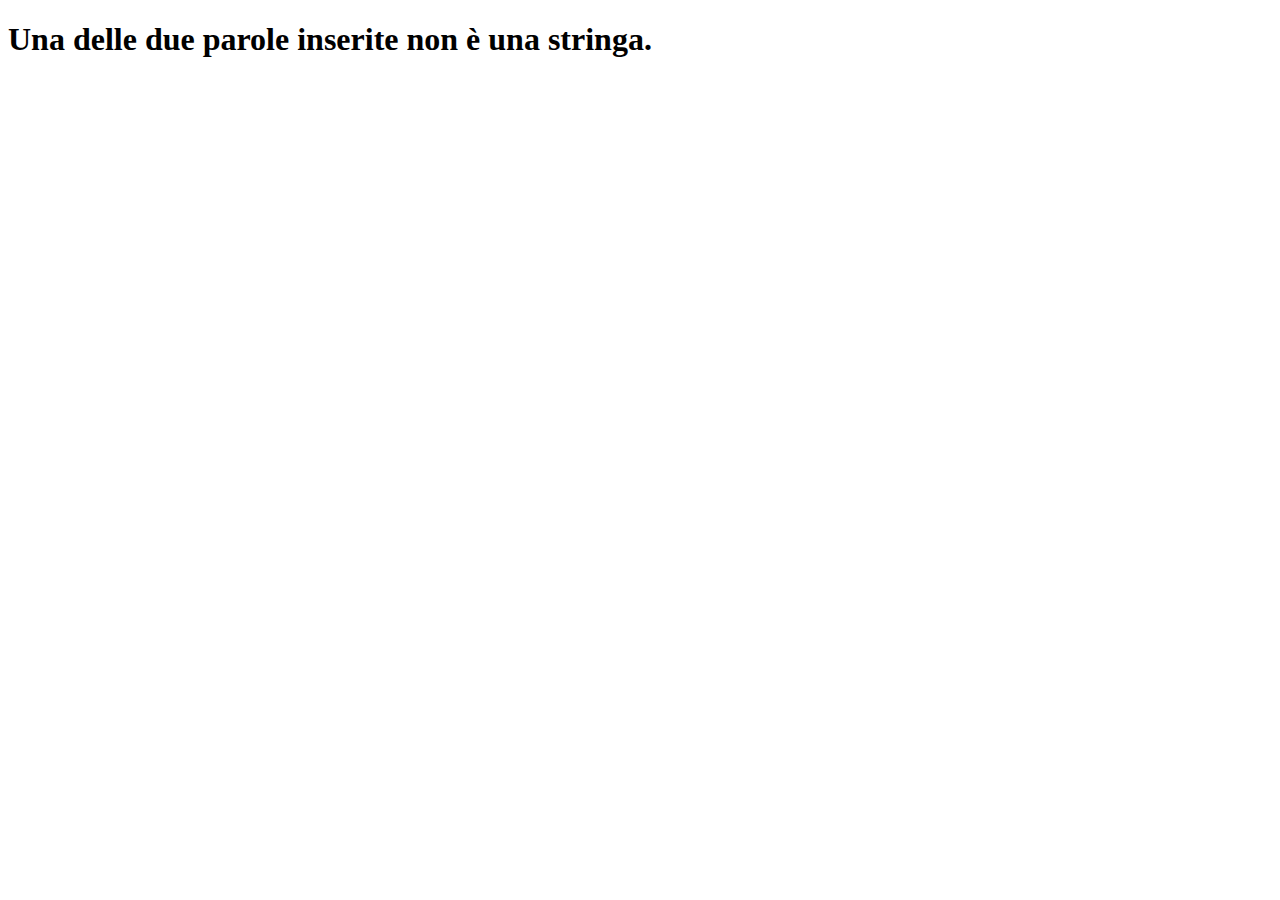
==== ex-2/bonus/index.html @ 73e57c07 "ex-2 bonus: controllo su tipo dati secondo stessa logica di ex-1" ====
<!DOCTYPE html>
<html lang="en" dir="ltr">

<head>
  <meta charset="utf-8">
  <title>ex-2</title>
</head>

<body>

  <h1 id="testo"></h1>

  <script type="text/javascript" src="script.js"></script>
</body>

</html>
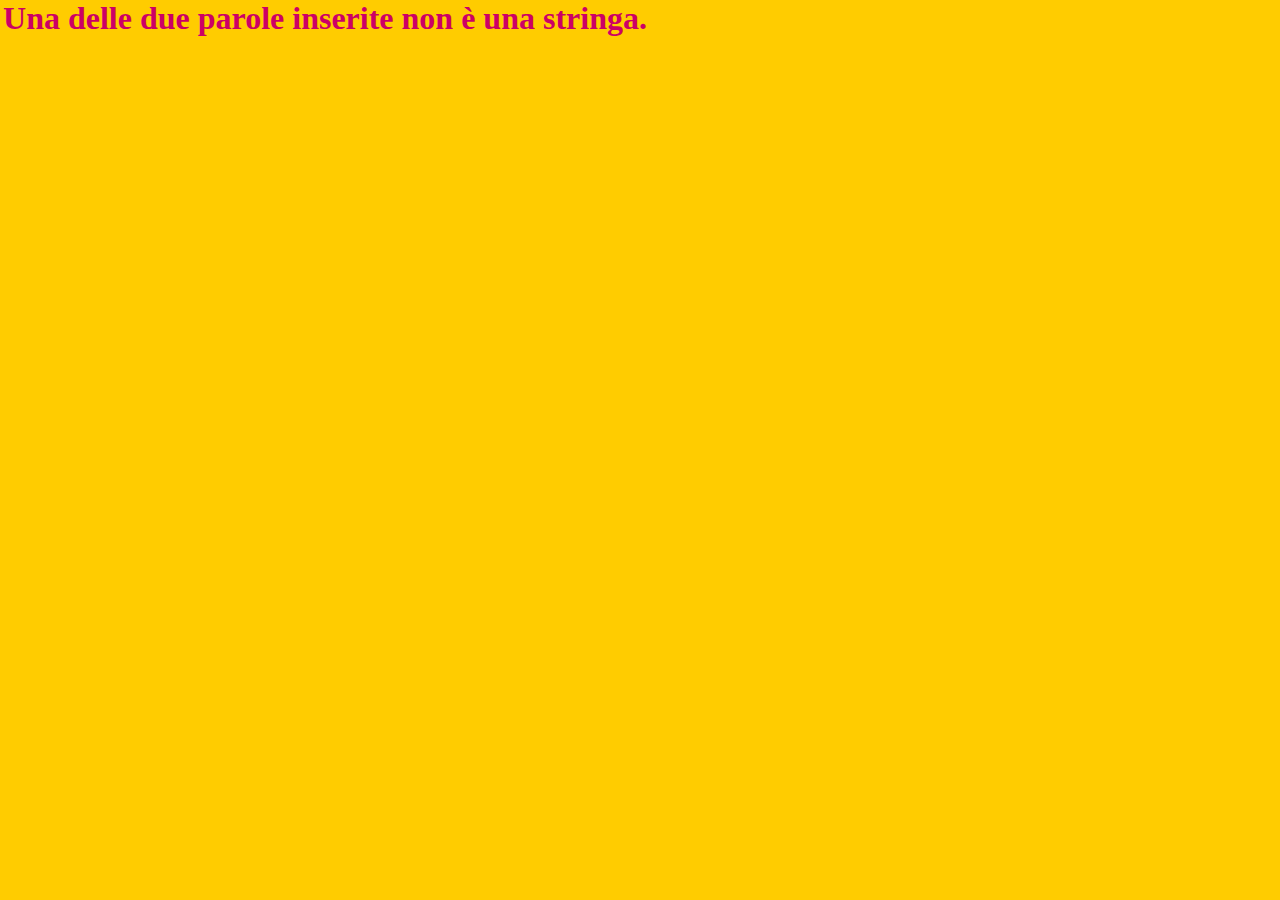
==== commit 21421f9d: "aggiunto css ex-2" ====
--- a/ex-2/bonus/index.html
+++ b/ex-2/bonus/index.html
@@ -4,13 +4,16 @@
 <head>
   <meta charset="utf-8">
   <title>ex-2</title>
+  <link rel="stylesheet" href="style.css">
 </head>
 
 <body>
 
-  <h1 id="testo"></h1>
+  <div>
+    <h1 id="testo"></h1>
+  </div>
 
   <script type="text/javascript" src="script.js"></script>
 </body>
 
-</html>+</html>
--- a/ex-2/bonus/style.css
+++ b/ex-2/bonus/style.css
@@ -0,0 +1,30 @@
+* {
+  margin: 0;
+  padding: 0;
+  box-sizing: border-box;
+}
+
+body {
+  background-color: #ffcc00;
+  height: 100vh;
+  width: 100vw;
+}
+
+div {
+  position: absolute;
+  animation: rotate 5s linear infinite;
+  width: 650px;
+  text-align: center;
+}
+
+h1 {
+  color: #cc0066;
+}
+
+@keyframes rotate {
+  0% {left: 0; top: calc(50% - 50px);}
+  25% {left: calc(50% - 325px); top: 0;}
+  50% {left: calc(100% - 650px); top: calc(50% - 50px);}
+  75% {left: calc(50% - 325px); top: calc(100% - 50px);}
+  100% {left: 0; top: calc(50% - 50px);}
+}
